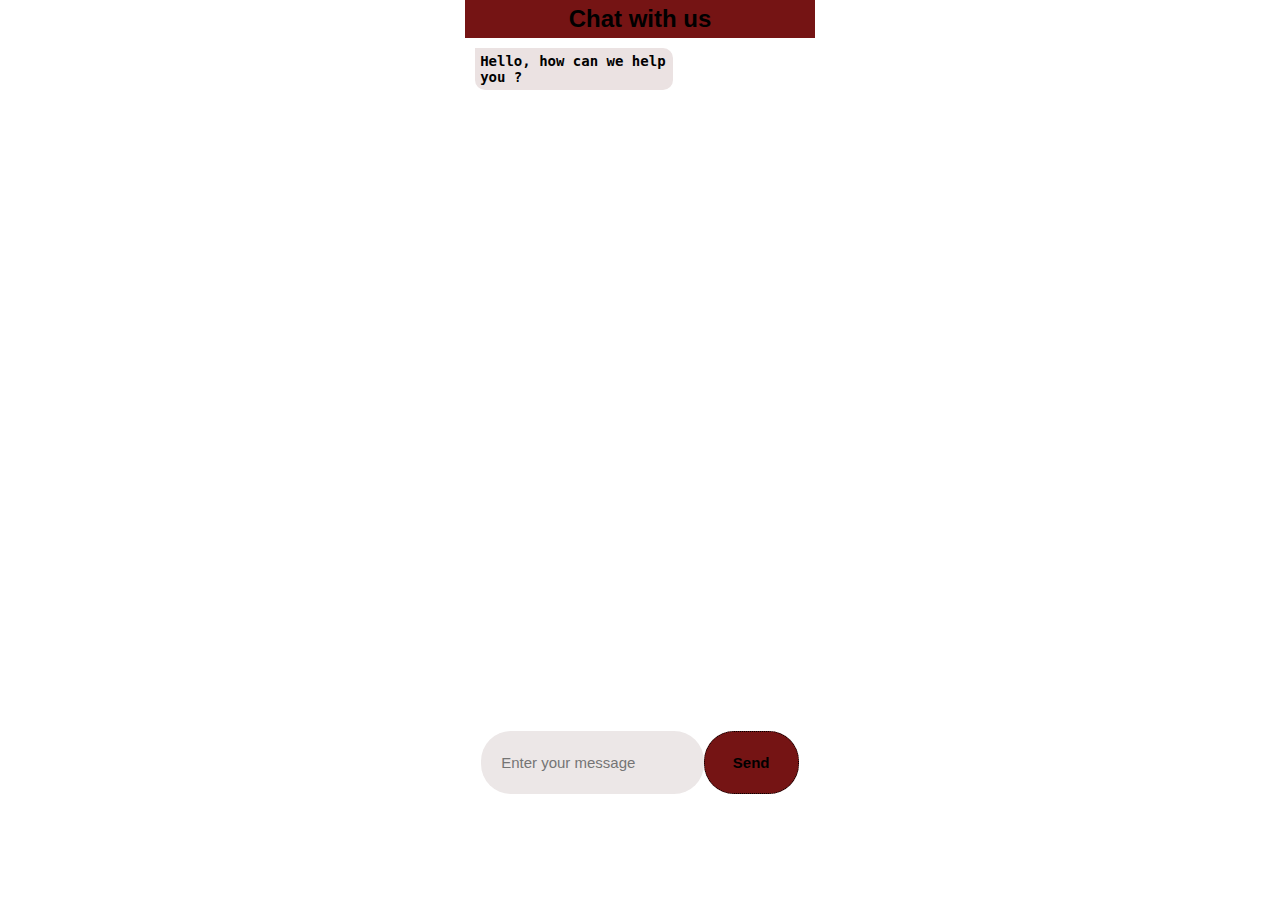
==== bot.html @ 5e0c9a9b "Add files via upload" ====
<!DOCTYPE html>
<html lang="en">
<head>
    <meta charset="UTF-8">
    <meta http-equiv="X-UA-Compatible" content="IE=edge">
    <meta name="viewport" content="width=device-width, initial-scale=1.0">
    <title>Chatbot</title>
    <link rel="stylesheet" href="bot.css">
</head>
<body>
    <div class="container">
        <h2>Chat with us</h2>
        <div id="text-area">
            <div class="robot">
                <div id="bot"></div>
                <h3>Hello, how can we help you ?</h3>
            </div>
        </div>
        <div id="input">
            <input type="text" placeholder="Enter your message" id="text">
            <button id="send">Send</button>
        </div>
    </div>

<script src="script.js"></script>
    
</body>
</html>
---- bot.css ----
* {
    margin: 0;
    padding: 0;
    box-sizing: border-box;
}
body {
    width: 100vw;
    height: 100vh;
    display: grid;
    justify-content: center;
    /* border: 1px solid black; */
}
#container {
    width: 100vw;
    max-width: 540px;
}
h2 {
    text-align: center;
    font-family: sans-serif;
    background: rgb(117, 20, 20);
    color: black;
    padding: 5px;
    margin-bottom: 10px;
}
span {
    color: white;
}
#text-area {
    height: 75%;
    padding: 0 10px;
    overflow-y: scroll;
    scroll-behavior: smooth;
}
/* #bot {
    height: 50px;
    width: 50px;
} */
#robot {
    display: flex;
    align-items: center;
}
h3 {
    font-family: monospace;
    font-size: 14px;
    width: 100%;
    max-width: 60%;
    padding: 5px;
    border-radius: 0 10px 10px 10px;
    background: rgb(235, 226, 226);
}
#input {
    height: 7%;
    display: grid;
    grid-template-columns: 70% 30%;
    min-height: 30px;
    margin: 8px 16px;
    border-radius: 30px;
}
#text {
    outline: none;
    font-size: 15px;
    background: rgb(236, 231, 231);
    color: black;
    padding: 0 60px 0 20px;
    border-radius: 30px;
    border: none;
}
#send {
    outline: none;
    font-size: 15px;
    font-weight: bold;
    border-radius: 30px;
    background: rgb(117, 20, 20);
    border: 1px dotted black;
}
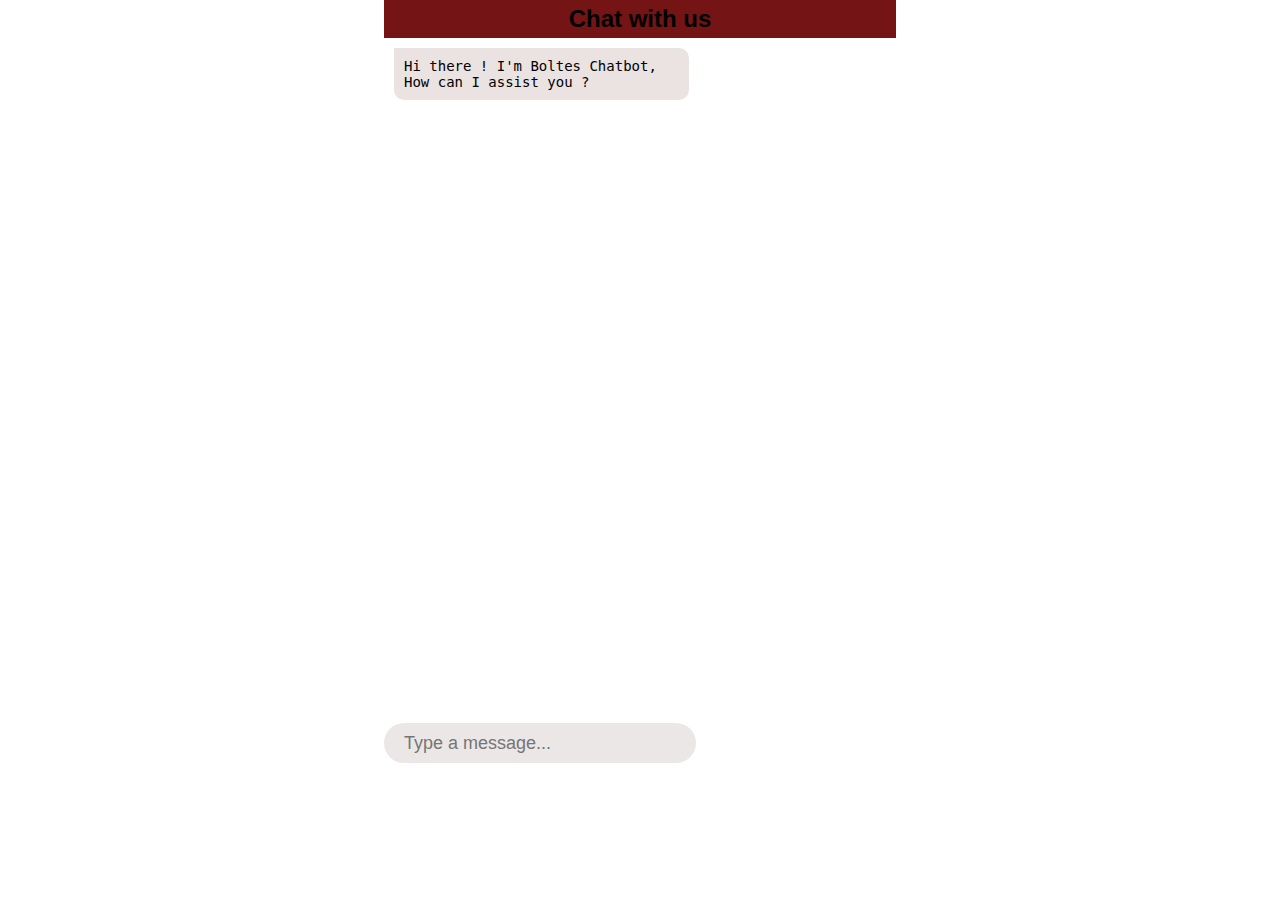
==== commit 9bd27146: "Add files via upload" ====
--- a/bot.html
+++ b/bot.html
@@ -8,21 +8,18 @@
     <link rel="stylesheet" href="bot.css">
 </head>
 <body>
-    <div class="container">
-        <h2>Chat with us</h2>
-        <div id="text-area">
-            <div class="robot">
-                <div id="bot"></div>
-                <h3>Hello, how can we help you ?</h3>
-            </div>
-        </div>
-        <div id="input">
-            <input type="text" placeholder="Enter your message" id="text">
-            <button id="send">Send</button>
-        </div>
+  <div id="chatbot-container">
+    
+    <h2>Chat with us</h2>
+    <div id="text-area">
+      <div class="robot">
+        <div id="chatbot-messages"></div>
+        <!-- <h3>Hi there ! I'm Boltes Chatbot, How can I assist you ?</h3> -->
+      </div>
     </div>
+    <input type="text" id="chatbot-input" placeholder="Type a message...">
+  </div>
 
-<script src="script.js"></script>
-    
+    <script src="bot.js"></script>
 </body>
 </html>--- a/bot.css
+++ b/bot.css
@@ -10,8 +10,8 @@
     justify-content: center;
     /* border: 1px solid black; */
 }
-#container {
-    width: 100vw;
+#chatbot-container {
+    width: 40vw;
     max-width: 540px;
 }
 h2 {
@@ -22,31 +22,15 @@
     padding: 5px;
     margin-bottom: 10px;
 }
-span {
-    color: white;
-}
 #text-area {
     height: 75%;
     padding: 0 10px;
     overflow-y: scroll;
     scroll-behavior: smooth;
 }
-/* #bot {
-    height: 50px;
-    width: 50px;
-} */
 #robot {
     display: flex;
     align-items: center;
-}
-h3 {
-    font-family: monospace;
-    font-size: 14px;
-    width: 100%;
-    max-width: 60%;
-    padding: 5px;
-    border-radius: 0 10px 10px 10px;
-    background: rgb(235, 226, 226);
 }
 #input {
     height: 7%;
@@ -56,20 +40,37 @@
     margin: 8px 16px;
     border-radius: 30px;
 }
-#text {
+#chatbot-input {
     outline: none;
-    font-size: 15px;
+    font-size: 18px;
     background: rgb(236, 231, 231);
     color: black;
+    height: 40px;
     padding: 0 60px 0 20px;
     border-radius: 30px;
     border: none;
 }
-#send {
-    outline: none;
-    font-size: 15px;
-    font-weight: bold;
-    border-radius: 30px;
+#chatbot-messages {
+    font-family: monospace;
+    font-size: 14px;
+    width: 100%;
+    max-width: 60%;
+    margin-bottom: 10px;
+    padding: 10px;
+    border-radius: 0 10px 10px 10px;
+    background: rgb(235, 226, 226);
+    text-align: left;
+    float: left;
+}
+.user-message {
     background: rgb(117, 20, 20);
-    border: 1px dotted black;
-}+    color: white;
+    border-radius: 10px 0 10px 10px;
+    padding: 10px;
+    margin-bottom: 10px;
+    font-size: 16px;
+    text-align: right;
+    float: right;
+    position: absolute;
+    right: 560px;
+  }